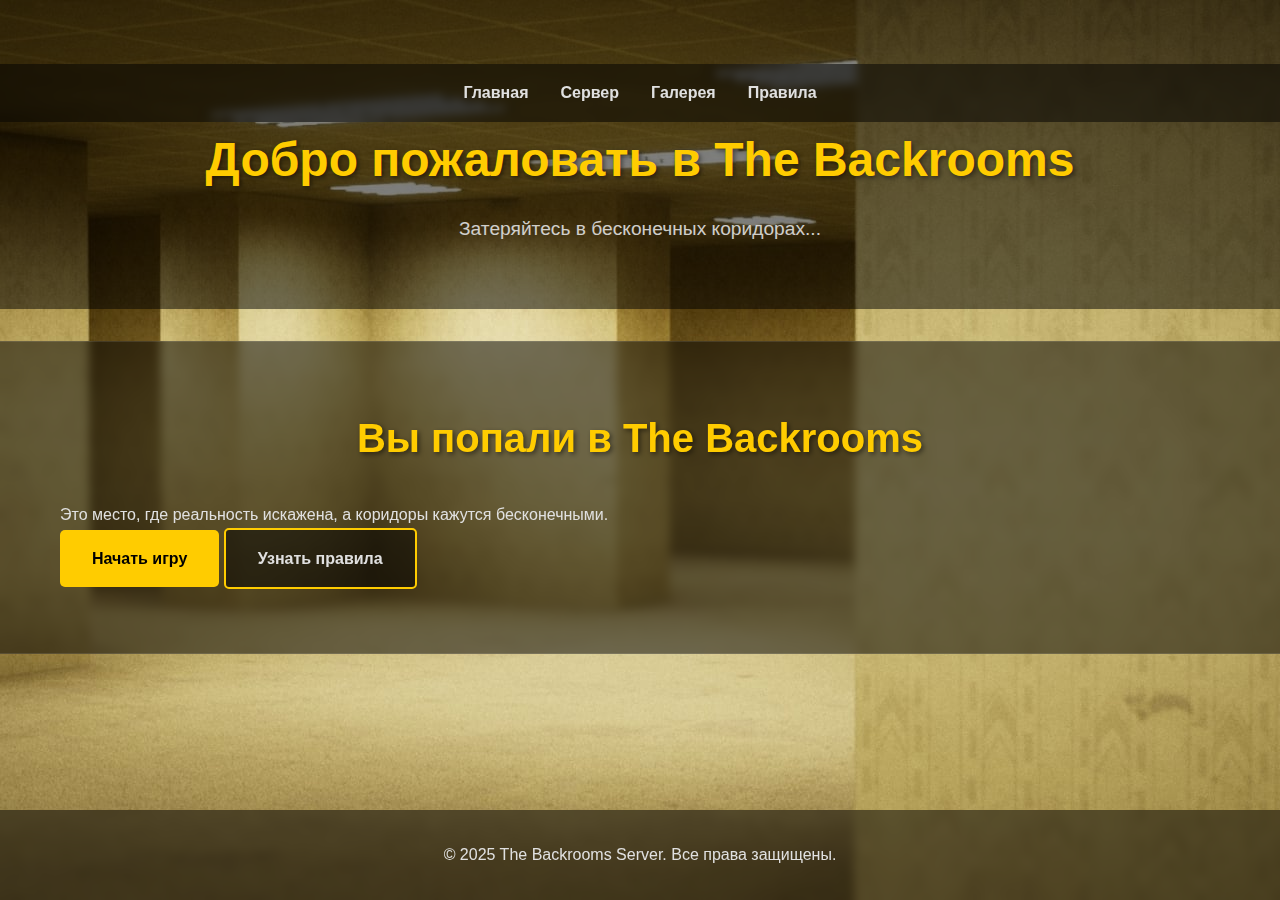
==== index.html @ 052efbc9 "Add files via upload" ====
<!DOCTYPE html>
<html lang="ru">
<head>
    <meta charset="UTF-8">
    <meta name="viewport" content="width=device-width, initial-scale=1.0">
    <meta name="description" content="The Backrooms Server - Погрузитесь в мир бесконечных коридоров">
    <meta name="keywords" content="backrooms, game server, gaming">
    <title>The Backrooms Server | Официальный сайт</title>
    <link rel="stylesheet" href="styles.css">
    <!-- Добавляем preload для фонового изображения -->
    <link rel="preload" as="image" href="https://themaster1970sf.github.io/l/img/bg.png">
</head>
<body>
    <div class="page-wrapper">
        <header class="site-header">
            <nav class="main-nav">
                <ul>
                    <li><a href="index.html">Главная</a></li>
                    <li><a href="server.html">Сервер</a></li>
                    <li><a href="gallery.html">Галерея</a></li>
                    <li><a href="rules.html">Правила</a></li>
                </ul>
            </nav>
            <div class="header-content">
                <h1>Добро пожаловать в The Backrooms</h1>
                <p class="subtitle">Затеряйтесь в бесконечных коридорах...</p>
            </div>
        </header>

        <main>
            <section id="intro" class="intro-section">
                <div class="container">
                    <h2>Вы попали в The Backrooms</h2>
                    <p>Это место, где реальность искажена, а коридоры кажутся бесконечными.</p>
                    <div class="cta-buttons">
                        <a href="server.html" class="button primary">Начать игру</a>
                        <a href="server.html#rules" class="button secondary">Узнать правила</a>
                    </div>
                </div>
            </section>

            

            
        </main>

        <footer class="site-footer">
            <div class="container">
                <p>&copy; 2025 The Backrooms Server. Все права защищены.</p>
            </div>
        </footer>
    </div>

    <script>
        // Улучшенная функция копирования IP
        function copyIP() {
            const ip = document.getElementById('server-ip').textContent;
            const notification = document.getElementById('copy-notification');
            
            navigator.clipboard.writeText(ip)
                .then(() => {
                    notification.removeAttribute('hidden');
                    setTimeout(() => {
                        notification.setAttribute('hidden', '');
                    }, 2000);
                })
                .catch(err => {
                    console.error('Ошибка копирования:', err);
                    alert('Не удалось скопировать IP. Пожалуйста, скопируйте вручную.');
                });
        }

        // Плавная прокрутка к разделам
        document.querySelectorAll('a[href^="#"]').forEach(anchor => {
            anchor.addEventListener('click', function(e) {
                e.preventDefault();
                const target = document.querySelector(this.getAttribute('href'));
                if (target) {
                    target.scrollIntoView({
                        behavior: 'smooth',
                        block: 'start'
                    });
                }
            });
        });
    </script>
</body>
</html>
---- styles.css ----
/* Основные стили и переменные */
:root {
    --primary-color: #ffcc00;
    --secondary-color: #e0e0e0;
    --background-overlay: rgba(0, 0, 0, 0.5);
    --card-background: rgba(50, 50, 50, 0.3);
    --transition-speed: 0.3s;
}

/* Сброс стилей и базовые настройки */
*, *::before, *::after {
    box-sizing: border-box;
    margin: 0;
    padding: 0;
}

html {
    scroll-behavior: smooth;
}

body {
    margin: 0;
    font-family: 'Arial', sans-serif;
    background-image: url('https://themaster1970sf.github.io/l/img/bg.png');
    background-size: cover;
    background-position: center;
    background-attachment: fixed;
    color: var(--secondary-color);
    line-height: 1.6;
    min-height: 100vh;
}

.page-wrapper {
    display: flex;
    flex-direction: column;
    min-height: 100vh;
}

/* Контейнер */
.container {
    max-width: 1200px;
    margin: 0 auto;
    padding: 0 20px;
}

/* Навигация */
.main-nav {
    background: var(--background-overlay);
    padding: 1rem 0;
    position: sticky;
    top: 0;
    z-index: 1000;
    backdrop-filter: blur(5px);
}

.main-nav ul {
    list-style: none;
    display: flex;
    justify-content: center;
    gap: 2rem;
}

.main-nav a {
    color: var(--secondary-color);
    text-decoration: none;
    font-weight: bold;
    transition: color var(--transition-speed);
}

.main-nav a:hover {
    color: var(--primary-color);
}

/* Шапка */
.site-header {
    text-align: center;
    padding: 4rem 0;
    background: var(--background-overlay);
}

.header-content h1 {
    font-size: 3rem;
    margin-bottom: 1rem;
    color: var(--primary-color);
    text-shadow: 2px 2px 5px rgba(0, 0, 0, 0.5);
}

.subtitle {
    font-size: 1.2rem;
    opacity: 0.9;
}

/* Секции */
section {
    padding: 4rem 0;
    background: var(--background-overlay);
    backdrop-filter: blur(5px);
    border-top: 1px solid rgba(255, 255, 255, 0.1);
    border-bottom: 1px solid rgba(255, 255, 255, 0.1);
    margin: 2rem 0;
}

h2 {
    font-size: 2.5rem;
    color: var(--primary-color);
    text-align: center;
    margin-bottom: 2rem;
    text-shadow: 2px 2px 5px rgba(0, 0, 0, 0.5);
}

/* Кнопки */
.button {
    display: inline-block;
    padding: 1rem 2rem;
    border-radius: 5px;
    text-decoration: none;
    font-weight: bold;
    transition: transform var(--transition-speed), background-color var(--transition-speed);
}

.button.primary {
    background-color: var(--primary-color);
    color: #000;
}

.button.secondary {
    background-color: var(--background-overlay);
    color: var(--secondary-color);
    border: 2px solid var(--primary-color);
}

.button:hover {
    transform: translateY(-2px);
}

/* Сервер */
.server-grid {
    display: grid;
    grid-template-columns: repeat(auto-fit, minmax(300px, 1fr));
    gap: 2rem;
    margin-top: 2rem;
}

.server-card {
    background: var(--card-background);
    padding: 2rem;
    border-radius: 10px;
    text-align: center;
    backdrop-filter: blur(5px);
    border: 1px solid rgba(255, 255, 255, 0.1);
    transition: transform var(--transition-speed);
}

.server-card:hover {
    transform: translateY(-5px);
}

.ip-container {
    display: flex;
    align-items: center;
    justify-content: center;
    gap: 1rem;
    margin: 1rem 0;
}

.copy-button {
    display: flex;
    align-items: center;
    gap: 0.5rem;
    padding: 0.5rem 1rem;
    background: var(--background-overlay);
    border: 1px solid var(--primary-color);
    color: var(--secondary-color);
    border-radius: 5px;
    cursor: pointer;
    transition: background-color var(--transition-speed);
}

.copy-button:hover {
    background-color: rgba(255, 204, 0, 0.2);
}

.notification {
    position: fixed;
    bottom: 20px;
    right: 20px;
    padding: 1rem 2rem;
    background: var(--primary-color);
    color: #000;
    border-radius: 5px;
    animation: fadeInOut 2s ease-in-out;
}

/* Галерея */
.gallery-grid {
    display: grid;
    grid-template-columns: repeat(auto-fit, minmax(300px, 1fr));
    gap: 2rem;
    margin-top: 2rem;
}

.gallery-item {
    position: relative;
    overflow: hidden;
    border-radius: 10px;
    transition: transform var(--transition-speed);
}

.gallery-item img {
    width: 100%;
    height: auto;
    border-radius: 10px;
    transition: transform var(--transition-speed);
}

.gallery-item:hover img {
    transform: scale(1.05);
}

.gallery-item figcaption {
    position: absolute;
    bottom: 0;
    left: 0;
    right: 0;
    padding: 1rem;
    background: rgba(0, 0, 0, 0.7);
    color: var(--secondary-color);
    font-size: 0.9rem;
    opacity: 0;
    transition: opacity var(--transition-speed);
}

.gallery-item:hover figcaption {
    opacity: 1;
}

/* Футер */
.site-footer {
    margin-top: auto;
    padding: 2rem 0;
    background: var(--background-overlay);
    text-align: center;
    backdrop-filter: blur(5px);
}

/* Анимации */
@keyframes fadeInOut {
    0% { opacity: 0; transform: translateY(20px); }
    10% { opacity: 1; transform: translateY(0); }
    90% { opacity: 1; transform: translateY(0); }
    100% { opacity: 0; transform: translateY(-20px); }
}

/* Медиа-запросы */
@media (max-width: 768px) {
    .header-content h1 {
        font-size: 2rem;
    }

    h2 {
        font-size: 1.8rem;
    }

    .main-nav ul {
        flex-direction: column;
        align-items: center;
        gap: 1rem;
    }

    .server-grid {
        grid-template-columns: 1fr;
    }

    .gallery-grid {
        grid-template-columns: 1fr;
    }
}
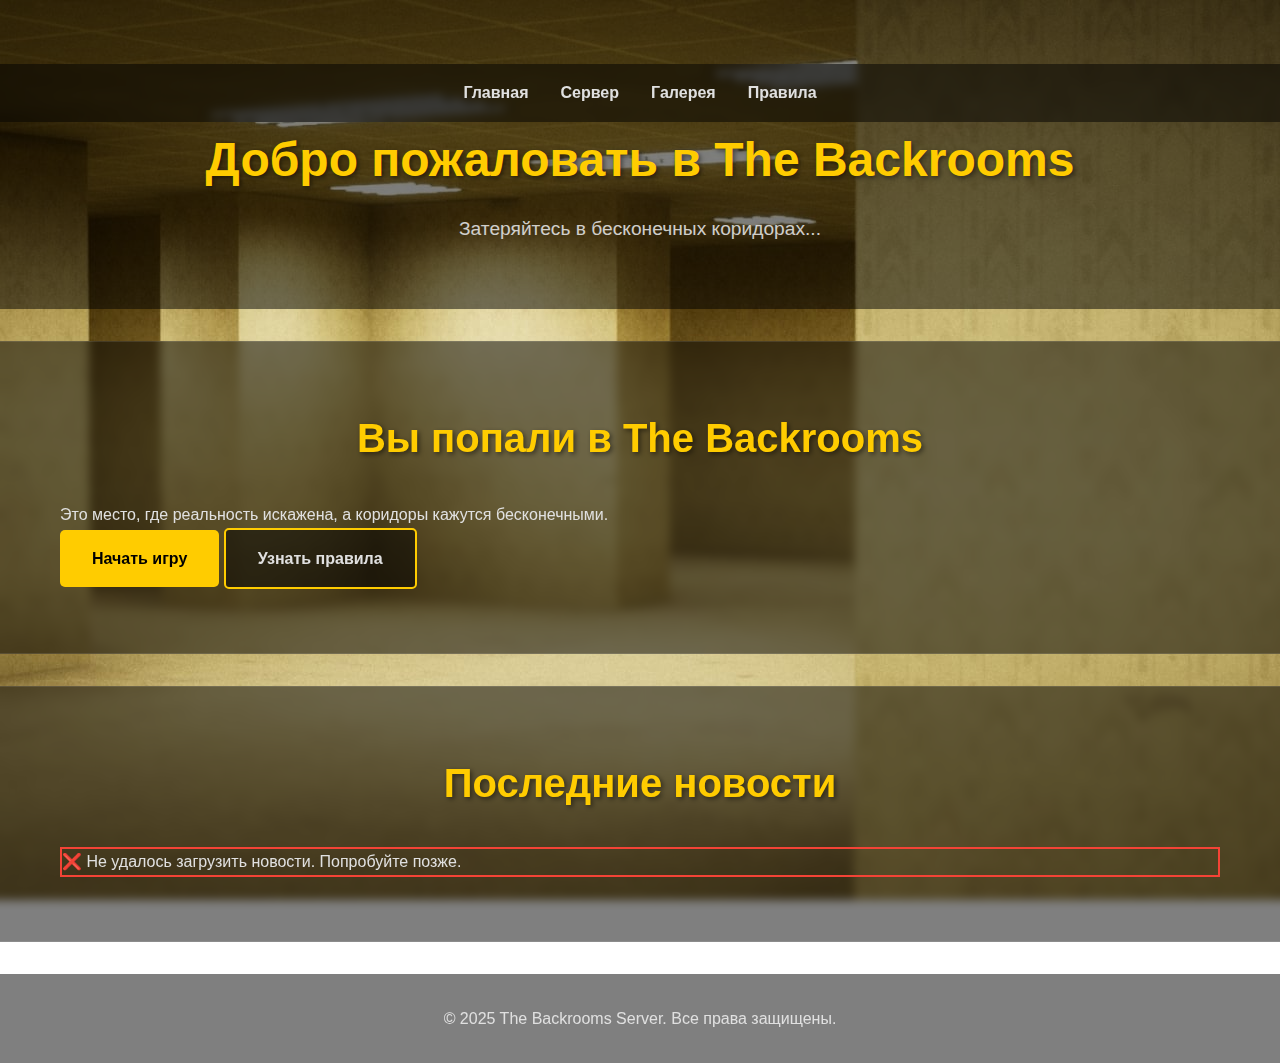
==== commit e93b1fdd: "Update index.html" ====
--- a/index.html
+++ b/index.html
@@ -7,7 +7,6 @@
     <meta name="keywords" content="backrooms, game server, gaming">
     <title>The Backrooms Server | Официальный сайт</title>
     <link rel="stylesheet" href="styles.css">
-    <!-- Добавляем preload для фонового изображения -->
     <link rel="preload" as="image" href="https://themaster1970sf.github.io/l/img/bg.png">
 </head>
 <body>
@@ -28,20 +27,27 @@
         </header>
 
         <main>
-            <section id="intro" class="intro-section">
+            <section id="intro" class="server-page">
                 <div class="container">
-                    <h2>Вы попали в The Backrooms</h2>
-                    <p>Это место, где реальность искажена, а коридоры кажутся бесконечными.</p>
-                    <div class="cta-buttons">
-                        <a href="server.html" class="button primary">Начать игру</a>
-                        <a href="server.html#rules" class="button secondary">Узнать правила</a>
+                    <div class="server-info-card">
+                        <h2>Вы попали в The Backrooms</h2>
+                        <p>Это место, где реальность искажена, а коридоры кажутся бесконечными.</p>
+                        <div class="connect-buttons">
+                            <a href="server.html" class="button primary">Начать игру</a>
+                            <a href="rules.html" class="button secondary">Узнать правила</a>
+                        </div>
                     </div>
                 </div>
             </section>
 
-            
-
-            
+            <section id="news" class="news-section">
+                <div class="container">
+                    <h2>Последние новости</h2>
+                    <div id="news-list" class="server-info-card">
+                        <!-- Новости будут загружены сюда -->
+                    </div>
+                </div>
+            </section>
         </main>
 
         <footer class="site-footer">
@@ -52,37 +58,146 @@
     </div>
 
     <script>
-        // Улучшенная функция копирования IP
-        function copyIP() {
-            const ip = document.getElementById('server-ip').textContent;
-            const notification = document.getElementById('copy-notification');
-            
-            navigator.clipboard.writeText(ip)
-                .then(() => {
-                    notification.removeAttribute('hidden');
-                    setTimeout(() => {
-                        notification.setAttribute('hidden', '');
-                    }, 2000);
-                })
-                .catch(err => {
-                    console.error('Ошибка копирования:', err);
-                    alert('Не удалось скопировать IP. Пожалуйста, скопируйте вручную.');
-                });
+        async function loadNews() {
+    try {
+        const response = await fetch('http://107.161.154.242:7710/api/news');
+        
+        if (!response.ok) {
+            throw new Error('Не удалось загрузить новости, сервер вернул ошибку');
         }
 
-        // Плавная прокрутка к разделам
-        document.querySelectorAll('a[href^="#"]').forEach(anchor => {
-            anchor.addEventListener('click', function(e) {
-                e.preventDefault();
-                const target = document.querySelector(this.getAttribute('href'));
-                if (target) {
-                    target.scrollIntoView({
-                        behavior: 'smooth',
-                        block: 'start'
-                    });
-                }
-            });
+        const news = await response.json();
+
+        const newsList = document.getElementById('news-list');
+        newsList.innerHTML = ''; // Очищаем список новостей
+
+        if (!news || news.length === 0) {
+            newsList.innerHTML = `<div class="server-info-card" style="border: 2px solid #f44336;">
+                <div class="stat-item">
+                    <span class="stat-label">❌ Новостей нет. Попробуйте позже.</span>
+                </div>
+            </div>`;
+            return;
+        }
+
+        // Стиль для новостей
+        const style = document.createElement('style');
+        style.innerHTML = `
+            .news-container {
+                display: flex;
+                justify-content: center;
+                align-items: center;
+                flex-direction: column;
+                padding: 20px;
+                width: 100%;
+            }
+
+            .news-item {
+                background: rgba(50, 50, 50, 0.85);
+                padding: 20px;
+                width: 80%;
+                max-width: 800px;
+                border-radius: 12px;
+                border: 3px solid var(--primary-color); /* Одна рамка для всей новости */
+                box-shadow: 0 4px 15px rgba(255, 255, 255, 0.2);
+                backdrop-filter: blur(8px);
+                transition: transform 0.3s ease, box-shadow 0.3s ease, border-color 0.3s ease;
+                margin-bottom: 20px;
+                color: var(--secondary-color);
+            }
+
+            .news-item:hover {
+                transform: translateY(-5px);
+                box-shadow: 0 6px 20px rgba(255, 255, 255, 0.3);
+                border-color: #3399ff;
+            }
+
+            .news-item h3 {
+                font-size: 1.8rem;
+                color: var(--primary-color); /* Цвет заголовка */
+                text-align: center;
+                border-bottom: 1px solid var(--primary-color);
+                padding-bottom: 10px;
+                margin-bottom: 15px;
+            }
+
+            .news-description {
+                padding: 15px;
+                margin: 15px 0;
+                background: rgba(0, 0, 0, 0.3);
+                border-radius: 5px;
+                color: #66ff66;
+                text-align: justify;
+            }
+
+            .stat-item {
+                font-size: 0.9rem;
+                color: #ccc;
+                text-align: center;
+                font-style: italic;
+                opacity: 0.8;
+            }
+
+            .stat-label {
+                font-weight: bold;
+            }
+        `;
+        document.head.appendChild(style);
+
+        // Обёртка для новостей
+        const newsContainer = document.createElement('div');
+        newsContainer.classList.add('news-container');
+
+        // Проходим по каждой новости и создаём элементы
+        news.forEach(item => {
+            const newsItem = document.createElement('div');
+            newsItem.classList.add('news-item'); // Применяем класс для всей новости
+
+            const newsTitle = document.createElement('h3');
+            newsTitle.textContent = item.title;
+
+            const newsDate = document.createElement('div');
+            newsDate.classList.add('stat-item');
+            newsDate.innerHTML = `<span class="stat-label">📅 Дата:</span> ${item.date}`;
+
+            const newsDescription = document.createElement('div');
+            newsDescription.classList.add('news-description');
+            newsDescription.textContent = item.description;
+
+            const newsAuthor = document.createElement('div');
+            newsAuthor.classList.add('stat-item');
+            newsAuthor.innerHTML = `<span class="stat-label">✍️ Автор:</span> ${item.author}`;
+
+            // Собираем все элементы в одну новость
+            newsItem.appendChild(newsTitle);
+            newsItem.appendChild(newsDate);
+            newsItem.appendChild(newsDescription);
+            newsItem.appendChild(newsAuthor);
+
+            // Добавляем новость в контейнер
+            newsContainer.appendChild(newsItem);
         });
+
+        // Добавляем контейнер с новостями на страницу
+        newsList.appendChild(newsContainer);
+    } catch (error) {
+        console.error('Ошибка при загрузке новостей:', error);
+
+        const newsList = document.getElementById('news-list');
+        newsList.innerHTML = `
+            <div class="server-info-card" style="border: 2px solid #f44336;">
+                <div class="stat-item">
+                    <span class="stat-label">❌ Не удалось загрузить новости. Попробуйте позже.</span>
+                </div>
+            </div>`;
+    }
+}
+
+window.onload = loadNews;
+
+
+
+
     </script>
 </body>
-</html>+</html>
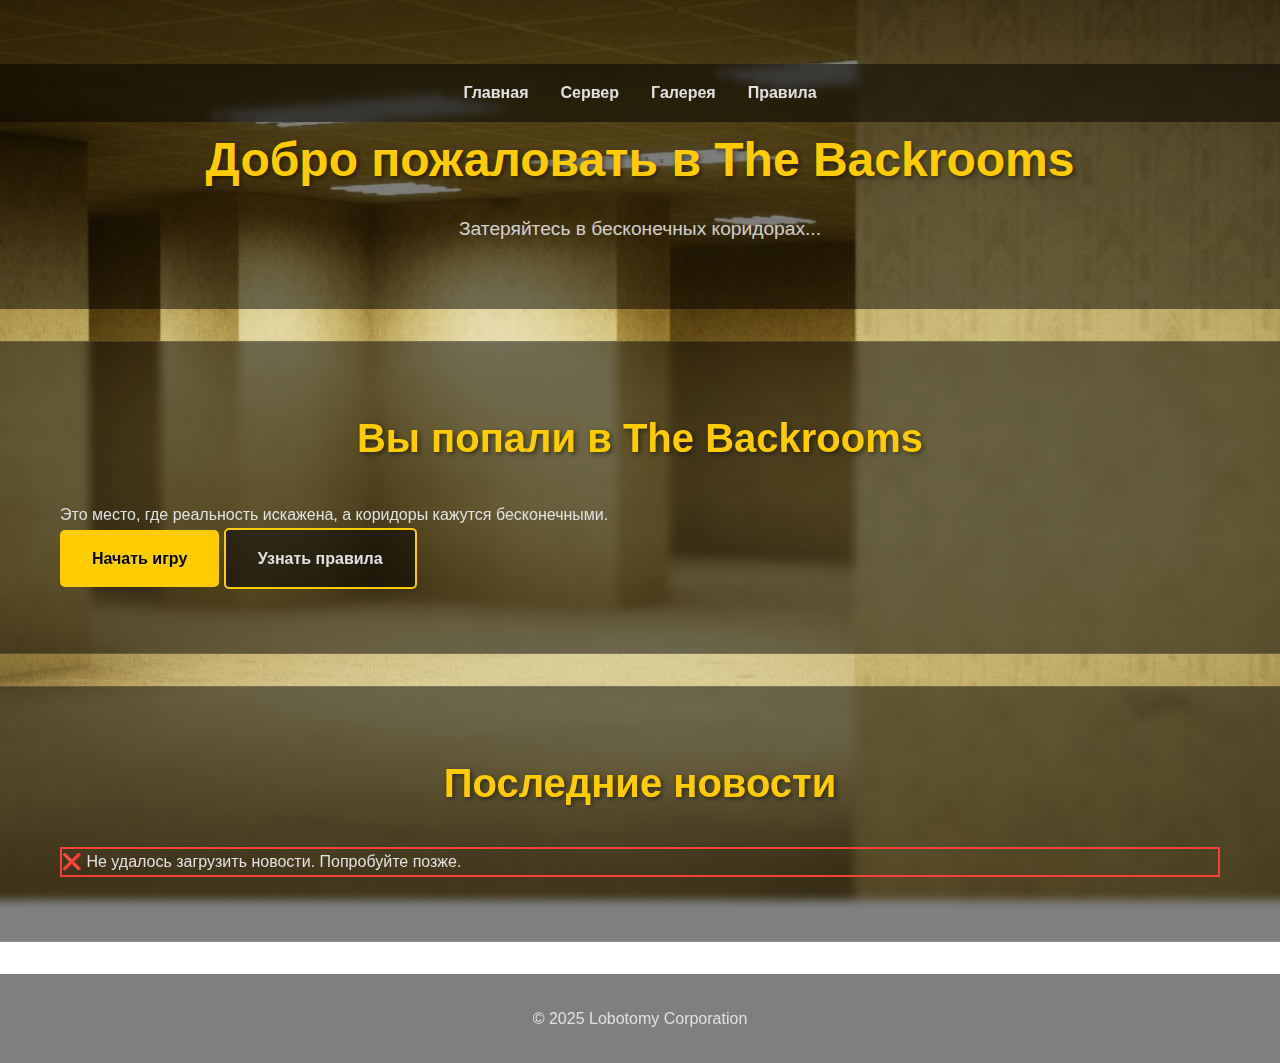
==== commit 5acdf1db: "Update index.html" ====
--- a/index.html
+++ b/index.html
@@ -52,7 +52,7 @@
 
         <footer class="site-footer">
             <div class="container">
-                <p>&copy; 2025 The Backrooms Server. Все права защищены.</p>
+                <p>&copy; 2025 Lobotomy Corporation</p>
             </div>
         </footer>
     </div>
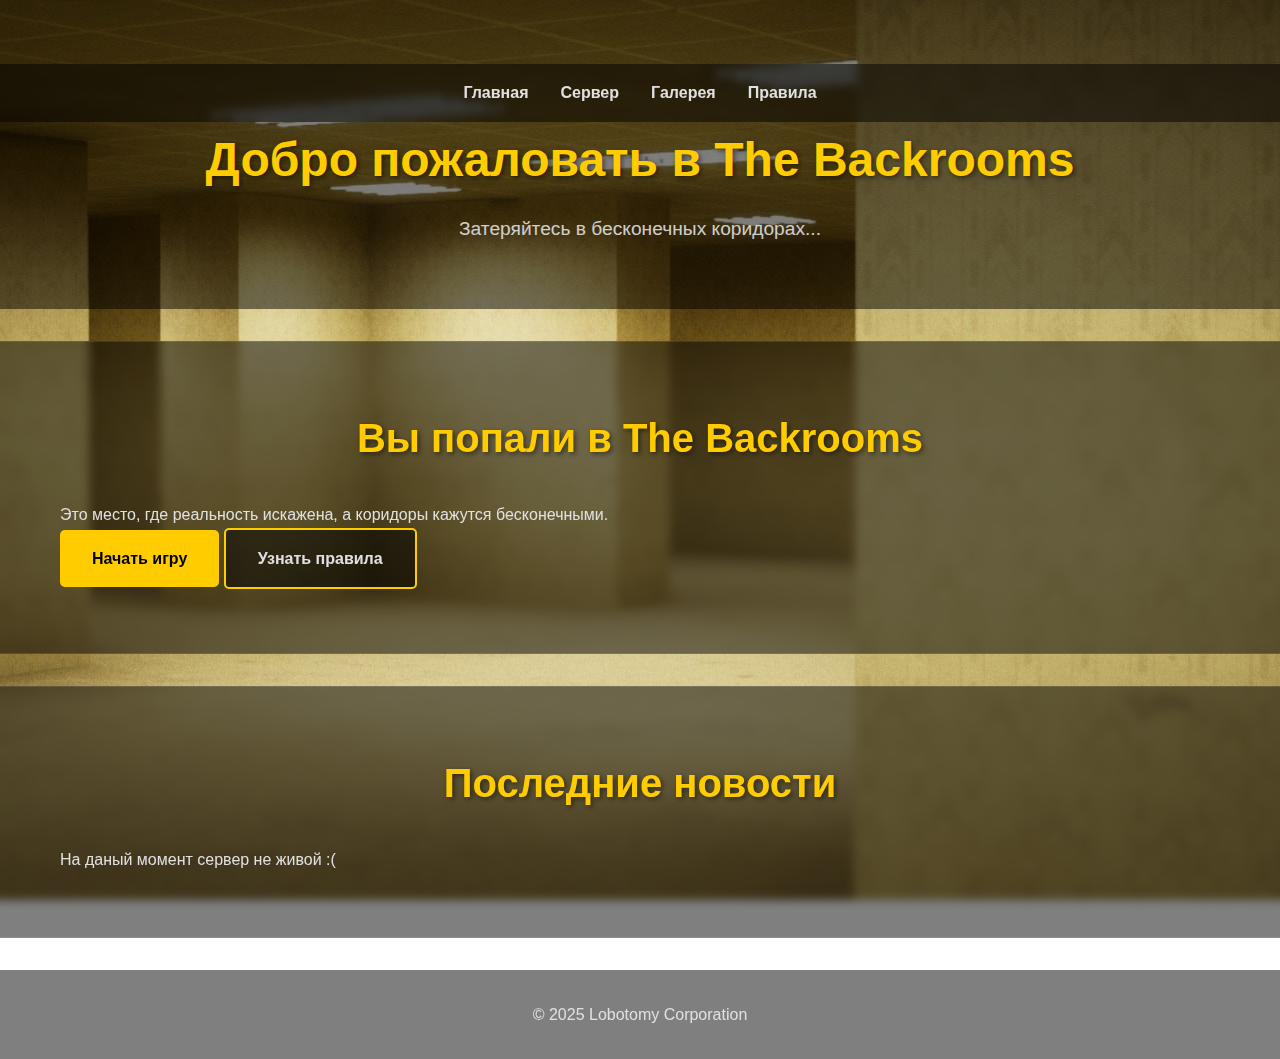
==== commit aa0f483b: "Update index.html" ====
--- a/index.html
+++ b/index.html
@@ -3,9 +3,9 @@
 <head>
     <meta charset="UTF-8">
     <meta name="viewport" content="width=device-width, initial-scale=1.0">
-    <meta name="description" content="The Backrooms Server - Погрузитесь в мир бесконечных коридоров">
+    <meta name="description" content="The Backrooms - Погрузитесь в мир бесконечных коридоров">
     <meta name="keywords" content="backrooms, game server, gaming">
-    <title>The Backrooms Server | Официальный сайт</title>
+    <title>The Backrooms | Официальный сайт</title>
     <link rel="stylesheet" href="styles.css">
     <link rel="preload" as="image" href="https://themaster1970sf.github.io/l/img/bg.png">
 </head>
@@ -44,7 +44,7 @@
                 <div class="container">
                     <h2>Последние новости</h2>
                     <div id="news-list" class="server-info-card">
-                        <!-- Новости будут загружены сюда -->
+                       <p>На даный момент сервер не живой :(</p>
                     </div>
                 </div>
             </section>
@@ -56,148 +56,5 @@
             </div>
         </footer>
     </div>
-
-    <script>
-        async function loadNews() {
-    try {
-        const response = await fetch('http://107.161.154.242:7710/api/news');
-        
-        if (!response.ok) {
-            throw new Error('Не удалось загрузить новости, сервер вернул ошибку');
-        }
-
-        const news = await response.json();
-
-        const newsList = document.getElementById('news-list');
-        newsList.innerHTML = ''; // Очищаем список новостей
-
-        if (!news || news.length === 0) {
-            newsList.innerHTML = `<div class="server-info-card" style="border: 2px solid #f44336;">
-                <div class="stat-item">
-                    <span class="stat-label">❌ Новостей нет. Попробуйте позже.</span>
-                </div>
-            </div>`;
-            return;
-        }
-
-        // Стиль для новостей
-        const style = document.createElement('style');
-        style.innerHTML = `
-            .news-container {
-                display: flex;
-                justify-content: center;
-                align-items: center;
-                flex-direction: column;
-                padding: 20px;
-                width: 100%;
-            }
-
-            .news-item {
-                background: rgba(50, 50, 50, 0.85);
-                padding: 20px;
-                width: 80%;
-                max-width: 800px;
-                border-radius: 12px;
-                border: 3px solid var(--primary-color); /* Одна рамка для всей новости */
-                box-shadow: 0 4px 15px rgba(255, 255, 255, 0.2);
-                backdrop-filter: blur(8px);
-                transition: transform 0.3s ease, box-shadow 0.3s ease, border-color 0.3s ease;
-                margin-bottom: 20px;
-                color: var(--secondary-color);
-            }
-
-            .news-item:hover {
-                transform: translateY(-5px);
-                box-shadow: 0 6px 20px rgba(255, 255, 255, 0.3);
-                border-color: #3399ff;
-            }
-
-            .news-item h3 {
-                font-size: 1.8rem;
-                color: var(--primary-color); /* Цвет заголовка */
-                text-align: center;
-                border-bottom: 1px solid var(--primary-color);
-                padding-bottom: 10px;
-                margin-bottom: 15px;
-            }
-
-            .news-description {
-                padding: 15px;
-                margin: 15px 0;
-                background: rgba(0, 0, 0, 0.3);
-                border-radius: 5px;
-                color: #66ff66;
-                text-align: justify;
-            }
-
-            .stat-item {
-                font-size: 0.9rem;
-                color: #ccc;
-                text-align: center;
-                font-style: italic;
-                opacity: 0.8;
-            }
-
-            .stat-label {
-                font-weight: bold;
-            }
-        `;
-        document.head.appendChild(style);
-
-        // Обёртка для новостей
-        const newsContainer = document.createElement('div');
-        newsContainer.classList.add('news-container');
-
-        // Проходим по каждой новости и создаём элементы
-        news.forEach(item => {
-            const newsItem = document.createElement('div');
-            newsItem.classList.add('news-item'); // Применяем класс для всей новости
-
-            const newsTitle = document.createElement('h3');
-            newsTitle.textContent = item.title;
-
-            const newsDate = document.createElement('div');
-            newsDate.classList.add('stat-item');
-            newsDate.innerHTML = `<span class="stat-label">📅 Дата:</span> ${item.date}`;
-
-            const newsDescription = document.createElement('div');
-            newsDescription.classList.add('news-description');
-            newsDescription.textContent = item.description;
-
-            const newsAuthor = document.createElement('div');
-            newsAuthor.classList.add('stat-item');
-            newsAuthor.innerHTML = `<span class="stat-label">✍️ Автор:</span> ${item.author}`;
-
-            // Собираем все элементы в одну новость
-            newsItem.appendChild(newsTitle);
-            newsItem.appendChild(newsDate);
-            newsItem.appendChild(newsDescription);
-            newsItem.appendChild(newsAuthor);
-
-            // Добавляем новость в контейнер
-            newsContainer.appendChild(newsItem);
-        });
-
-        // Добавляем контейнер с новостями на страницу
-        newsList.appendChild(newsContainer);
-    } catch (error) {
-        console.error('Ошибка при загрузке новостей:', error);
-
-        const newsList = document.getElementById('news-list');
-        newsList.innerHTML = `
-            <div class="server-info-card" style="border: 2px solid #f44336;">
-                <div class="stat-item">
-                    <span class="stat-label">❌ Не удалось загрузить новости. Попробуйте позже.</span>
-                </div>
-            </div>`;
-    }
-}
-
-window.onload = loadNews;
-
-
-
-
-    </script>
 </body>
 </html>
